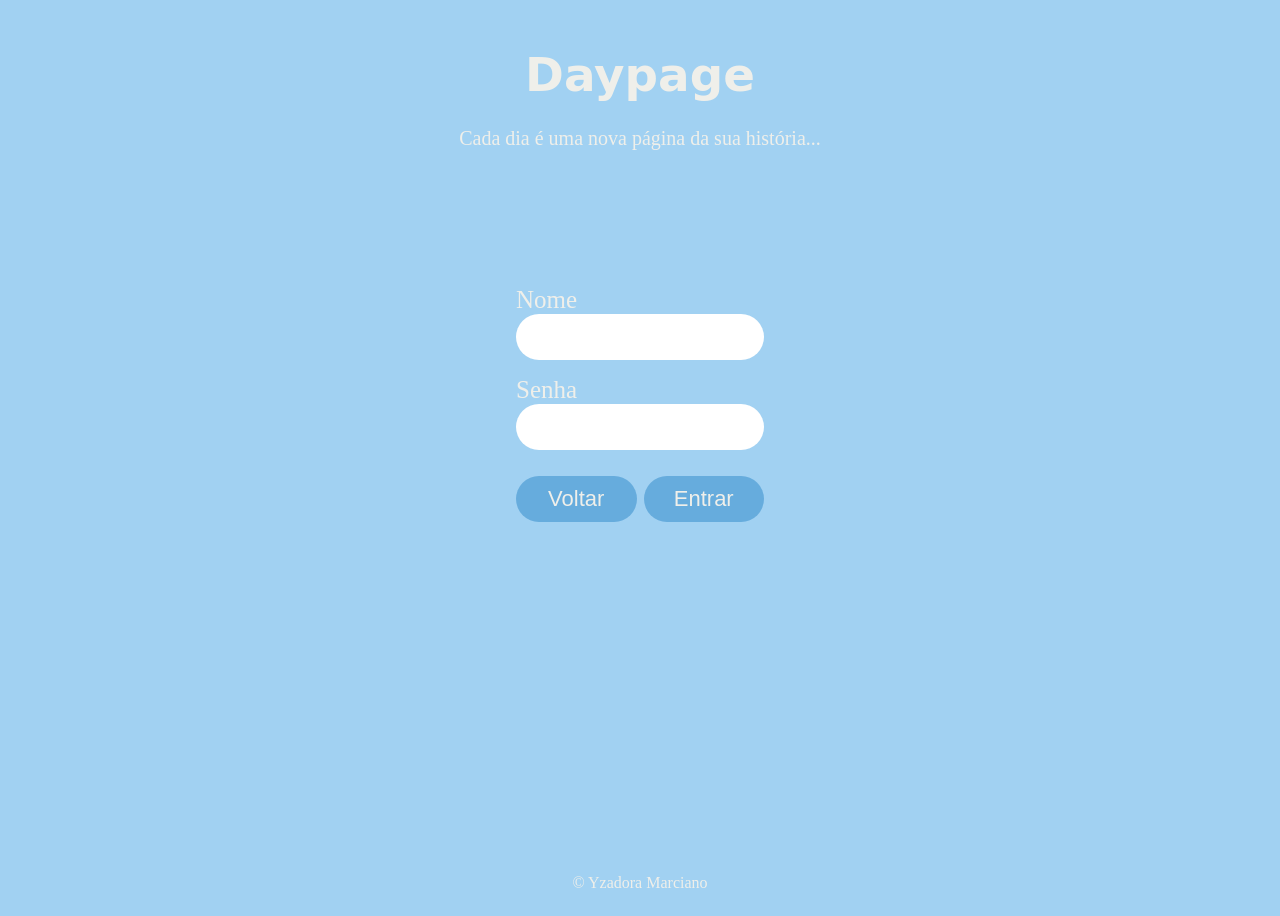
==== fazerlogin.html @ 9789b480 "Atualização" ====
<!DOCTYPE html>
<html lang="en">
<head>
    <meta charset="UTF-8">
    <meta name="viewport" content="width=device-width, initial-scale=1.0">
    <title>Daypage Login</title>
    <link rel="stylesheet" href="assets/css/estilologin.css" >
</head>

<body>
    <header>
        <div id="titulo"><h3><a href="index.html" id="boasvindas">Daypage</a></h3></div>
        <div id="subtitulo"><p>Cada dia é uma nova página da sua história...</p>
        </div>
    </header>
    <main>
    <section>

        <form id="formulario">
        <div id="campos">

        <p>  <label for="nomeUsuario"> Nome </label>
            <input type="text" name="nome" id="nomeUsuario" required>
        </p>

        <p>
            <label for="senha"> Senha </label>
            <input type="password" name="senha" id="senha" required>
        </p>
        </div>


        <div class="botoes"><button type="button" id="btnvoltar"> Voltar </button>

        <button type="submit"> Entrar </button></div>
        </form>

    </section>
    </main>

<!--Alertas-->
    <div id="popupSemUsu" class="popupSemUsu">
        <p id='msgSemUsu'></p>
        <button id ='btnfecharPop'>OK</button>
    </div>

    <div id="popupSucesso" class="popupSucesso"> 
        <p id="msgSucesso"></p>

    </div>

    <footer>
        <p>&copy; Yzadora Marciano</p>

    </footer>
    

    <script src="assets/js/telalogin.js"></script>
</body>
</html>
---- assets/css/estilologin.css ----
body {

    background-color: #a1d1f2;
    color: #efefea;
    min-height: 100vh;
    display: flex;
    flex-direction: column;
    align-items: center;
}

header {


    font-size: 40px;
    flex-direction: column;
    display: flex;
    align-items: center; 
    gap: 5px;
   


}

#boasvindas {

    text-decoration: none;
    color: #efefea;
}

header > div {

    display: flex;
    

}

#titulo h3 {
     font-family: system-ui, -apple-system, BlinkMacSystemFont, 'Segoe UI', Roboto, Oxygen, Ubuntu, Cantarell, 'Open Sans', 'Helvetica Neue', sans-serif;
     margin: 0;
     margin-top: 40px;
}


div#subtitulo {

    font-size: 20px;
    font-family: cursive;
    margin: 0;

}



section {
    display: flex;
    flex-direction: column;
    align-items: center;
    margin-top: 100px;
    gap: 20px;
    
}

section > form > div > p > label {

    font-size: 25px;

}

section > form > div > p > input {


    display: flex;
    border-radius: 40px;
    padding: 15px 40px 15px 40px;
    color:  black;
    align-items: center;
    border: none;
    font-family: cursive;

}


section > form  div > p > input:focus{

    outline: solid 3px #66acdd;



}


.botoes {

    display: flex;
    gap: 7px;
}

.botoes > button {

    width: 50%;
    text-decoration: none;
    background-color: #66acdd;
    border-radius: 40px;
    color:  #efefea;
    transition: background-color 0.4s ease;
    font-size: 22px;
    margin-top: 10px;
    border: none;
    padding-bottom: 10px;
    padding-top: 10px;
    
}



.botoes > button:hover {

    background-color: #efefea;
    color:  #66acdd;
    cursor: pointer;


}



#popupSemUsu {


    display: none;

}

#popupSemUsu.ativo {

    display: flex;
    background-color:  #92ccf5;
    border: 2px solid white;
    padding: 30px;
    border-radius: 20px;
    position: fixed;
    top: 50%;
    left: 50%;
    transform: translate(-50%, -50%);
}

#msgSemUsu {

    color: white;
    align-self: center;
    padding: 10px;
    font-size: 18px;
    
}

#btnfecharPop{

    color:  #66acdd;
    border-radius: 20px;
    font-size: 13px;
    background-color:  #efefea;
    font-family: cursive;
    border: 2px solid  #efefea;
    padding: 5px;
    transition: background-color 0.1s ease;
    margin-top: auto;
    margin-bottom: 1px;


}

#btnfecharPop:hover {

    border: 2px solid  #efefea;
    background-color: #66acdd;
    color:  #efefea;

    
   
}


#popupSucesso {


    display: none;

}

#popupSucesso.ativo {

    display: flex;
    background-color:  #92ccf5;
    border: 2px solid white;
    padding: 30px;
    border-radius: 20px;
    position: fixed;
    top: 50%;
    left: 50%;
    transform: translate(-50%, -50%);
}

#msgSemUsu {

    color: white;
    align-self: center;
    padding: 10px;
    font-size: 18px;
    
}






footer {
    margin-top: auto;
}
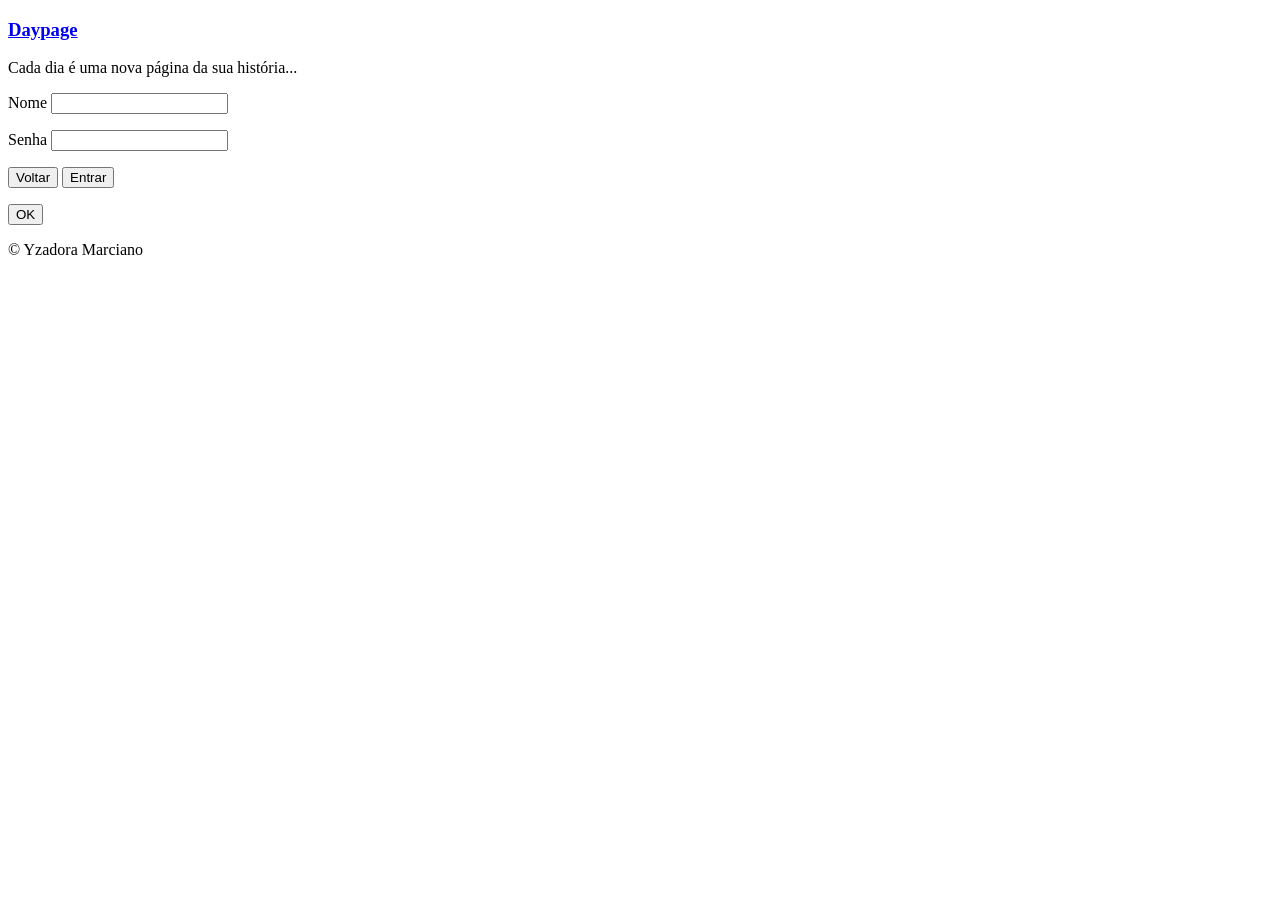
==== commit 9584537d: "Add files via upload" ====
--- a/fazerlogin.html
+++ b/fazerlogin.html
@@ -1,60 +1,60 @@
-<!DOCTYPE html>
-<html lang="en">
-<head>
-    <meta charset="UTF-8">
-    <meta name="viewport" content="width=device-width, initial-scale=1.0">
-    <title>Daypage Login</title>
-    <link rel="stylesheet" href="assets/css/estilologin.css" >
-</head>
-
-<body>
-    <header>
-        <div id="titulo"><h3><a href="index.html" id="boasvindas">Daypage</a></h3></div>
-        <div id="subtitulo"><p>Cada dia é uma nova página da sua história...</p>
-        </div>
-    </header>
-    <main>
-    <section>
-
-        <form id="formulario">
-        <div id="campos">
-
-        <p>  <label for="nomeUsuario"> Nome </label>
-            <input type="text" name="nome" id="nomeUsuario" required>
-        </p>
-
-        <p>
-            <label for="senha"> Senha </label>
-            <input type="password" name="senha" id="senha" required>
-        </p>
-        </div>
-
-
-        <div class="botoes"><button type="button" id="btnvoltar"> Voltar </button>
-
-        <button type="submit"> Entrar </button></div>
-        </form>
-
-    </section>
-    </main>
-
-<!--Alertas-->
-    <div id="popupSemUsu" class="popupSemUsu">
-        <p id='msgSemUsu'></p>
-        <button id ='btnfecharPop'>OK</button>
-    </div>
-
-    <div id="popupSucesso" class="popupSucesso"> 
-        <p id="msgSucesso"></p>
-
-    </div>
-
-    <footer>
-        <p>&copy; Yzadora Marciano</p>
-
-    </footer>
-    
-
-    <script src="assets/js/telalogin.js"></script>
-</body>
+<!DOCTYPE html>
+<html lang="en">
+<head>
+    <meta charset="UTF-8">
+    <meta name="viewport" content="width=device-width, initial-scale=1.0">
+    <title>Daypage Login</title>
+    <link rel="stylesheet" href="assets/css/estilologin.css" >
+</head>
+
+<body>
+    <header>
+        <div id="titulo"><h3><a href="index.html" id="boasvindas">Daypage</a></h3></div>
+        <div id="subtitulo"><p>Cada dia é uma nova página da sua história...</p>
+        </div>
+    </header>
+    <main>
+    <section>
+
+        <form id="formulario">
+        <div id="campos">
+
+        <p>  <label for="nomeUsuario"> Nome </label>
+            <input type="text" name="nome" id="nomeUsuario" required>
+        </p>
+
+        <p>
+            <label for="senha"> Senha </label>
+            <input type="password" name="senha" id="senha" required>
+        </p>
+        </div>
+
+
+        <div class="botoes"><button type="button" id="btnvoltar"> Voltar </button>
+
+        <button type="submit"> Entrar </button></div>
+        </form>
+
+    </section>
+    </main>
+
+<!--Alertas-->
+    <div id="popupSemUsu" class="popupSemUsu">
+        <p id='msgSemUsu'></p>
+        <button id ='btnfecharPop'>OK</button>
+    </div>
+
+    <div id="popupSucesso" class="popupSucesso"> 
+        <p id="msgSucesso"></p>
+
+    </div>
+
+    <footer>
+        <p>&copy; Yzadora Marciano</p>
+
+    </footer>
+    
+
+    <script src="assets/js/telalogin.js"></script>
+</body>
 </html>
